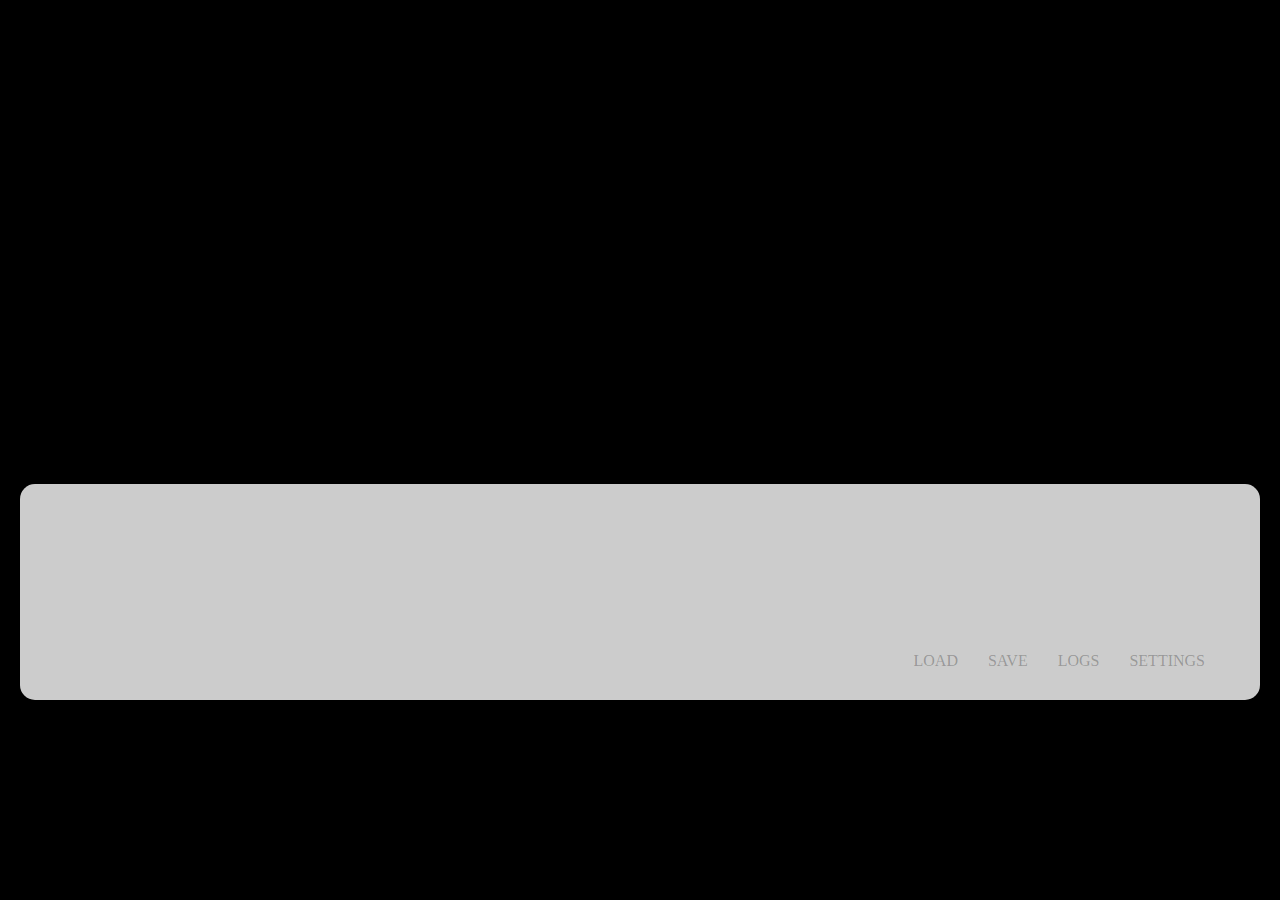
==== index.html @ 01794af1 "ETP23032" ====
<!DOCTYPE html>
<html lang="zh">

<head>
    <meta charset="UTF-8">
    <meta http-equiv="X-UA-Compatible" content="IE=edge">
    <meta name="viewport" content="width=device-width, initial-scale=1.0">
    <title>Document</title>
    <link rel="stylesheet" href="master.css">
    <script src="https://cdn.bootcdn.net/ajax/libs/jquery/3.6.3/jquery.js"></script>
    <script src="global.js"></script>
</head>

<body>
    <div id="frame">
        <div id="frame-bg"></div>
        <div id="frame-text">
            <div id="text-speaker"></div>
            <div id="text-body"></div>
        </div>
        <div id="frame-functions">
            <a id="functions-load">LOAD</a>
            <a id="functions-save">SAVE</a>
            <a id="functions-logs">LOGS</a>
            <a id="functions-settings">SETTINGS</a>
        </div>
        <div id="frame-role-l" class=""></div>
        <div id="frame-role-r" class=""></div>
    </div>
</body>

<script src="global-auto.js"></script>

</html>
---- master.css ----
* {
    margin: 0;
    padding: 0;
    font-family: 思源黑体, 微软雅黑;
}

body {
    background: #000000;
}

#frame {
    position: relative;
    margin: auto;
    overflow: hidden;
    width: 1280px;
    height: 720px;
    background: #000000;
}

#frame-bg {
    position: absolute;
    top: 0;
    left: 0;
    width: 100%;
    height: 100%;
    background: center no-repeat;
    background-size: cover;
    filter: blur(4px);
    transition: all 0.5s;
}

#frame-text {
    position: absolute;
    z-index: 100;
    bottom: 20px;
    left: 20px;
    padding: 40px;
    width: calc(100% - 40px - 80px);
    height: calc(30% - 80px);
    border-radius: 15px;
    background: rgba(255, 255, 255, .8);
    color: #333333;
    font-size: 36px;
}

#text-speaker {
    display: none;
    position: absolute;
    z-index: 200;
    top: -35px;
    left: 50px;
    padding: 10px 20px;
    border-radius: 15px;
    background: rgba(255, 237, 237);
}

#text-body {
    font-size: 26px;
}

#frame-functions {
    position: absolute;
    z-index: 200;
    bottom: 40px;
    right: 60px;
}

#frame-functions * {
    float: left;
    padding: 10px 15px;
    transition: all 0.5s;
    color: #00000044;
    text-decoration: none;
}

#frame-functions *:hover {
    color: #333333;
}

#frame-role-l {
    position: absolute;
    bottom: -500px;
    left: -350px;
    width: 1400px;
    height: 1400px;
    background: center no-repeat;
    background-size: contain;
}

#frame-role-r {
    position: absolute;
    bottom: -500px;
    right: -350px;
    width: 1400px;
    height: 1400px;
    background: center no-repeat;
    background-size: contain;
}

.unspeaking {
    filter: brightness(33%);
}
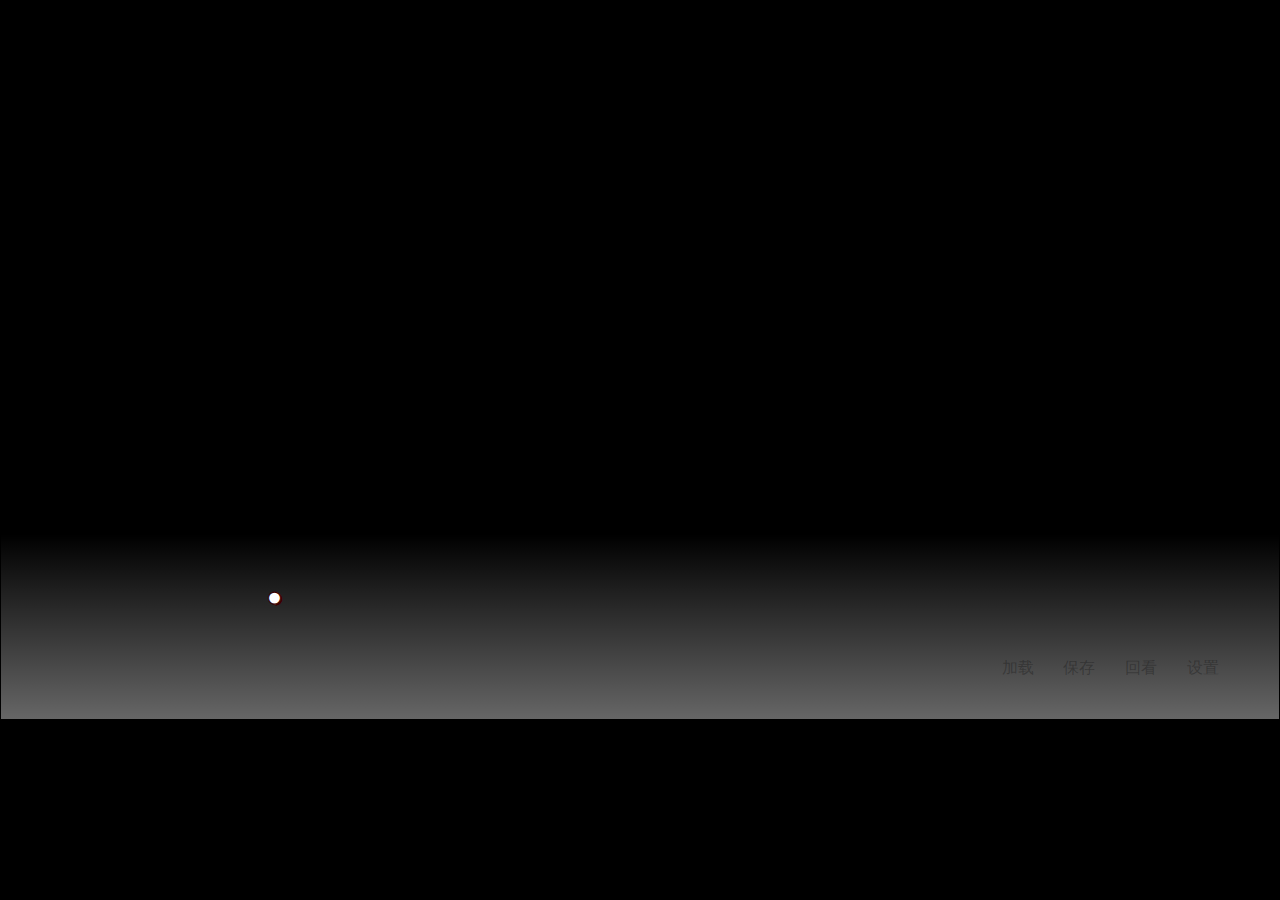
==== commit f9065471: "ETP23040" ====
--- a/index.html
+++ b/index.html
@@ -13,19 +13,31 @@
 
 <body>
     <div id="frame">
-        <div id="frame-bg"></div>
+        <div id="frame-music">
+            <audio src="" id="music-bg" loop></audio>
+            <audio src="" id="music-vocal-l"></audio>
+            <audio src="" id="music-vocal-r"></audio>
+            <audio src="" id="music-effect"></audio>
+        </div>
+        <div id="frame-graphic">
+            <div id="graphic-bg"></div>
+            <div id="graphic-role-l" class=""></div>
+            <div id="graphic-role-r" class=""></div>
+        </div>
         <div id="frame-text">
             <div id="text-speaker"></div>
             <div id="text-body"></div>
+            <div id="text-functions">
+                <a id="functions-load" href="javascript: void(0);">加载</a>
+                <a id="functions-save" href="javascript: void(0);">保存</a>
+                <a id="functions-logs" href="javascript: void(0);">回看</a>
+                <a id="functions-settings" href="javascript: void(0);">设置</a>
+            </div>
+            <div id="text-go"></div>
+            <div id="text-logs"></div>
         </div>
-        <div id="frame-functions">
-            <a id="functions-load">LOAD</a>
-            <a id="functions-save">SAVE</a>
-            <a id="functions-logs">LOGS</a>
-            <a id="functions-settings">SETTINGS</a>
+        <div id="frame-choicer">
         </div>
-        <div id="frame-role-l" class=""></div>
-        <div id="frame-role-r" class=""></div>
     </div>
 </body>
 
--- a/master.css
+++ b/master.css
@@ -1,7 +1,12 @@
 * {
     margin: 0;
     padding: 0;
+    color: #ffffff;
     font-family: 思源黑体, 微软雅黑;
+}
+
+*::selection {
+    background: transparent;
 }
 
 body {
@@ -17,68 +22,22 @@
     background: #000000;
 }
 
-#frame-bg {
-    position: absolute;
-    top: 0;
-    left: 0;
-    width: 100%;
-    height: 100%;
+#graphic-bg {
+    position: absolute;
+    z-index: 100;
+    top: -3%;
+    left: -3%;
+    width: 106%;
+    height: 106%;
     background: center no-repeat;
     background-size: cover;
     filter: blur(4px);
     transition: all 0.5s;
 }
 
-#frame-text {
-    position: absolute;
-    z-index: 100;
-    bottom: 20px;
-    left: 20px;
-    padding: 40px;
-    width: calc(100% - 40px - 80px);
-    height: calc(30% - 80px);
-    border-radius: 15px;
-    background: rgba(255, 255, 255, .8);
-    color: #333333;
-    font-size: 36px;
-}
-
-#text-speaker {
-    display: none;
-    position: absolute;
-    z-index: 200;
-    top: -35px;
-    left: 50px;
-    padding: 10px 20px;
-    border-radius: 15px;
-    background: rgba(255, 237, 237);
-}
-
-#text-body {
-    font-size: 26px;
-}
-
-#frame-functions {
-    position: absolute;
-    z-index: 200;
-    bottom: 40px;
-    right: 60px;
-}
-
-#frame-functions * {
-    float: left;
-    padding: 10px 15px;
-    transition: all 0.5s;
-    color: #00000044;
-    text-decoration: none;
-}
-
-#frame-functions *:hover {
-    color: #333333;
-}
-
-#frame-role-l {
-    position: absolute;
+#graphic-role-l {
+    position: absolute;
+    z-index: 110;
     bottom: -500px;
     left: -350px;
     width: 1400px;
@@ -87,8 +46,9 @@
     background-size: contain;
 }
 
-#frame-role-r {
-    position: absolute;
+#graphic-role-r {
+    position: absolute;
+    z-index: 110;
     bottom: -500px;
     right: -350px;
     width: 1400px;
@@ -99,4 +59,178 @@
 
 .unspeaking {
     filter: brightness(33%);
+}
+
+#frame-text {
+    --stroke: #3b0000;
+}
+
+#text-speaker {
+    display: none;
+    position: absolute;
+    z-index: 210;
+    bottom: 155px;
+    left: 266px;
+    border-radius: 15px;
+    color: #ffae00;
+    font-size: 30px;
+    font-weight: bold;
+    -webkit-text-stroke: 1.25px var(--stroke);
+    text-shadow:
+        1.4px 1.40px 0 var(--stroke),
+        1.5px 1.45px 0 var(--stroke),
+        1.6px 1.50px 0 var(--stroke);
+}
+
+#text-speaker::before {
+    content: "🔊";
+    position: absolute;
+    left: -55px;
+}
+
+#text-body {
+    position: absolute;
+    z-index: 200;
+    bottom: 0;
+    left: 0;
+    padding: 125px 266px 0;
+    width: 748px;
+    height: 140px;
+    background: linear-gradient(to bottom, transparent 30%, #ffffff66);
+    font-size: 28px;
+    line-height: 36px;
+    font-weight: bold;
+    -webkit-text-stroke: 1.15px var(--stroke);
+    text-shadow:
+        1.3px 1.30px 0 var(--stroke),
+        1.4px 1.38px 0 var(--stroke),
+        1.5px 1.46px 0 var(--stroke);
+}
+
+@keyframes shining {
+    0% {
+        opacity: 1;
+    }
+
+    50% {
+        opacity: 0;
+    }
+
+    100% {
+        opacity: 1;
+    }
+}
+
+#text-body::after {
+    content: " ●";
+    animation: shining 1.8s infinite;
+}
+
+#text-functions {
+    position: absolute;
+    z-index: 210;
+    bottom: 30px;
+    right: 45px;
+}
+
+#text-functions * {
+    float: left;
+    padding: 10px 15px;
+    transition: all 1s;
+    color: #00000044;
+    text-decoration: none;
+}
+
+#text-functions *:hover {
+    color: #333333;
+}
+
+#text-functions *:active {
+    transition: all 0s;
+    color: #cc0000;
+}
+
+#text-go {
+    position: absolute;
+    z-index: 220;
+    top: 80px;
+    left: 0;
+    width: 1280px;
+    height: 540px;
+}
+
+#text-logs {
+    position: absolute;
+    z-index: 230;
+    top: 80px;
+    left: 0;
+    overflow-y: auto;
+    padding: 60px 300px;
+    width: 680px;
+    height: 420px;
+    background: #000000cc;
+    display: none;
+    color: #ffffff;
+    font-size: 26px;
+    line-height: 48px;
+}
+
+#text-logs::-webkit-scrollbar {
+    width: 10px;
+}
+
+#text-logs::-webkit-scrollbar-thumb {
+    background: #222222;
+}
+
+#frame-choicer {
+    --count: 2;
+
+    display: none;
+    position: absolute;
+    z-index: 300;
+    width: 50%;
+    height: 100%;
+    padding: calc((720px - 150px * var(--count) + 90px) / 2) 25%;
+}
+
+.choice {
+    margin-bottom: 90px;
+    height: 60px;
+    background: darkred;
+    border: 0.6px solid #f8f8f8;
+    text-align: center;
+    line-height: 60px;
+    font-size: 23px;
+}
+
+.choice:hover {
+    filter: brightness(90%);
+}
+
+@keyframes selected {
+    from {
+        background: #ffffff;
+        color: #000000;
+    }
+
+    75% {
+        background: #111111;
+        color: #ffffff;
+    }
+
+    to {
+        background: #111111;
+        color: #ffffff;
+    }
+}
+
+.choice:active,
+.chosen,
+.chosen:hover {
+    filter: brightness(100%);
+    background: #ffffff;
+    transition: none;
+    animation: selected 3.5s;
+    color: #000000;
 }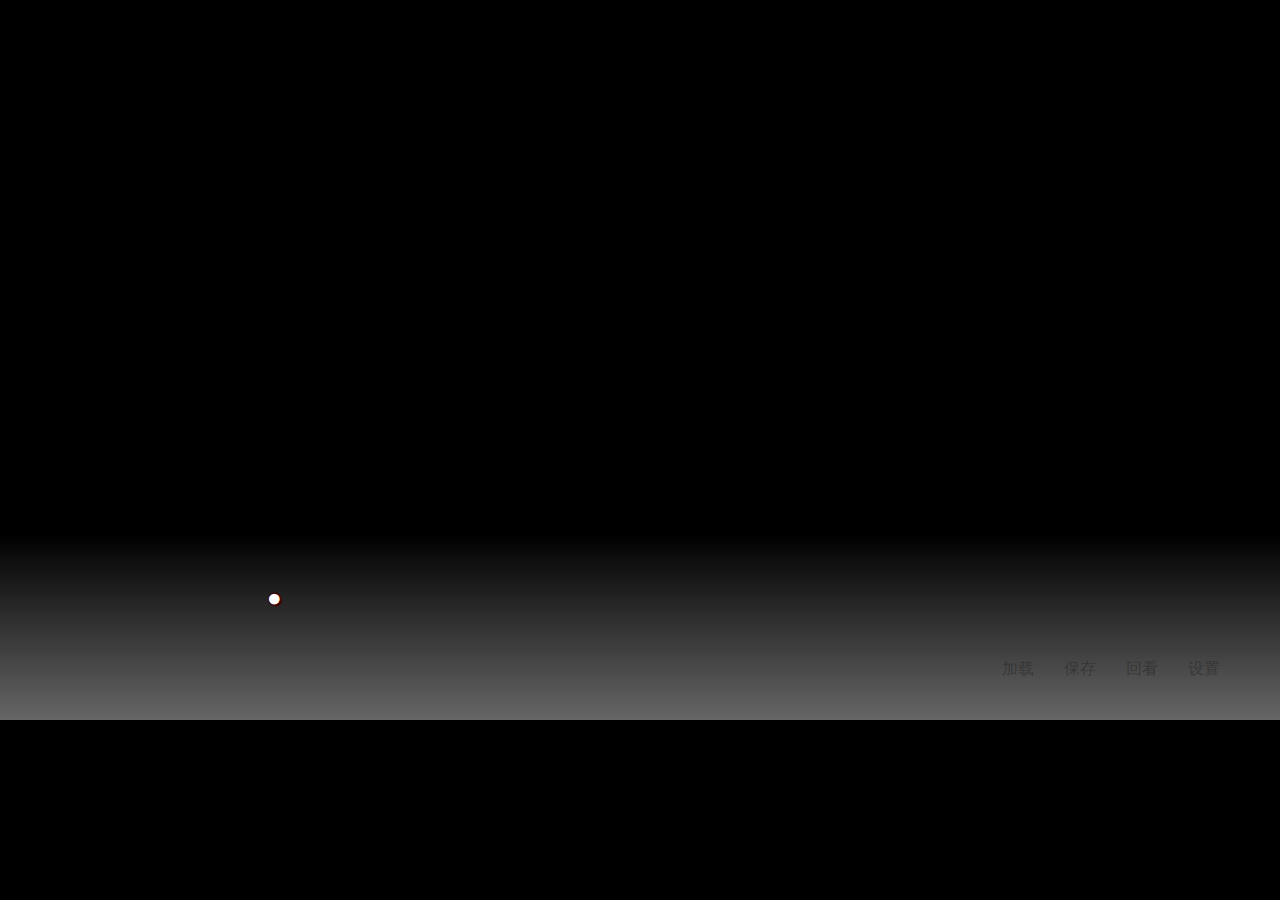
==== commit 0e7760c5: "23w25a" ====
--- a/index.html
+++ b/index.html
@@ -5,42 +5,15 @@
     <meta charset="UTF-8">
     <meta http-equiv="X-UA-Compatible" content="IE=edge">
     <meta name="viewport" content="width=device-width, initial-scale=1.0">
-    <title>Document</title>
-    <link rel="stylesheet" href="master.css">
-    <script src="https://cdn.bootcdn.net/ajax/libs/jquery/3.6.3/jquery.js"></script>
-    <script src="global.js"></script>
+    <title>Stage</title>
 </head>
 
 <body>
-    <div id="frame">
-        <div id="frame-music">
-            <audio src="" id="music-bg" loop></audio>
-            <audio src="" id="music-vocal-l"></audio>
-            <audio src="" id="music-vocal-r"></audio>
-            <audio src="" id="music-effect"></audio>
-        </div>
-        <div id="frame-graphic">
-            <div id="graphic-bg"></div>
-            <div id="graphic-role-l" class=""></div>
-            <div id="graphic-role-r" class=""></div>
-        </div>
-        <div id="frame-text">
-            <div id="text-speaker"></div>
-            <div id="text-body"></div>
-            <div id="text-functions">
-                <a id="functions-load" href="javascript: void(0);">加载</a>
-                <a id="functions-save" href="javascript: void(0);">保存</a>
-                <a id="functions-logs" href="javascript: void(0);">回看</a>
-                <a id="functions-settings" href="javascript: void(0);">设置</a>
-            </div>
-            <div id="text-go"></div>
-            <div id="text-logs"></div>
-        </div>
-        <div id="frame-choicer">
-        </div>
-    </div>
+    
 </body>
 
-<script src="global-auto.js"></script>
+<script>
+    window.location.href = "./in-game.html"
+</script>
 
 </html>